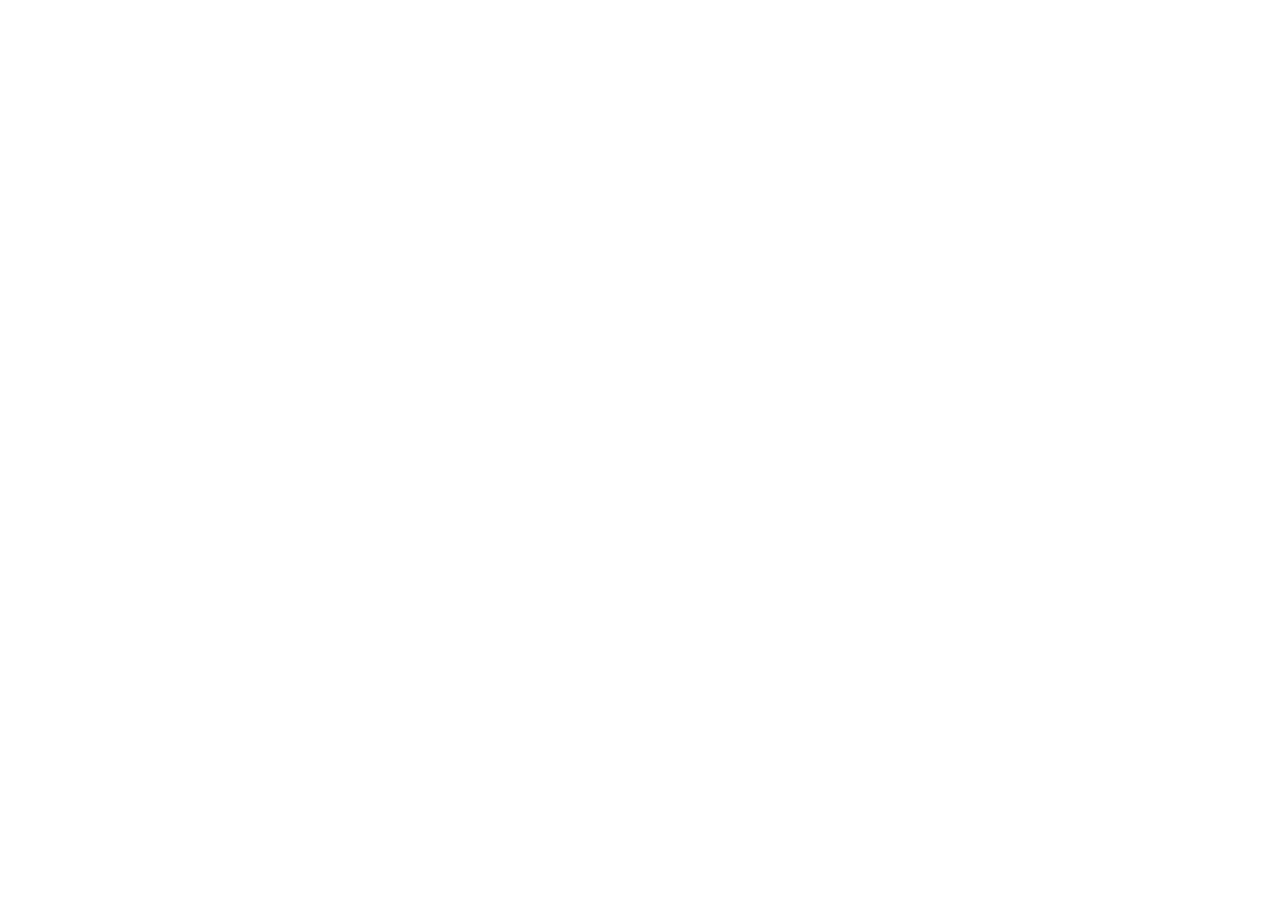
==== Facial_landmark-ascii_sketch/index.html @ 490cd566 "Adding first iteration of landmark-ascii First iteration of landmark-ascii combined sketch" ====
<!DOCTYPE html>
<html lang="en">
<head>
  <meta charset="UTF-8">
  <meta name="viewport" content="width=device-width, initial-scale=1.0">
  <title>Face API with p5.js</title>
  <script src="https://cdnjs.cloudflare.com/ajax/libs/p5.js/1.4.0/p5.js"></script>
  <script src="https://cdn.jsdelivr.net/npm/face-api.js/dist/face-api.min.js"></script>
  <script src="sketch.js"></script>
</head>
<body>
</body>
</html>
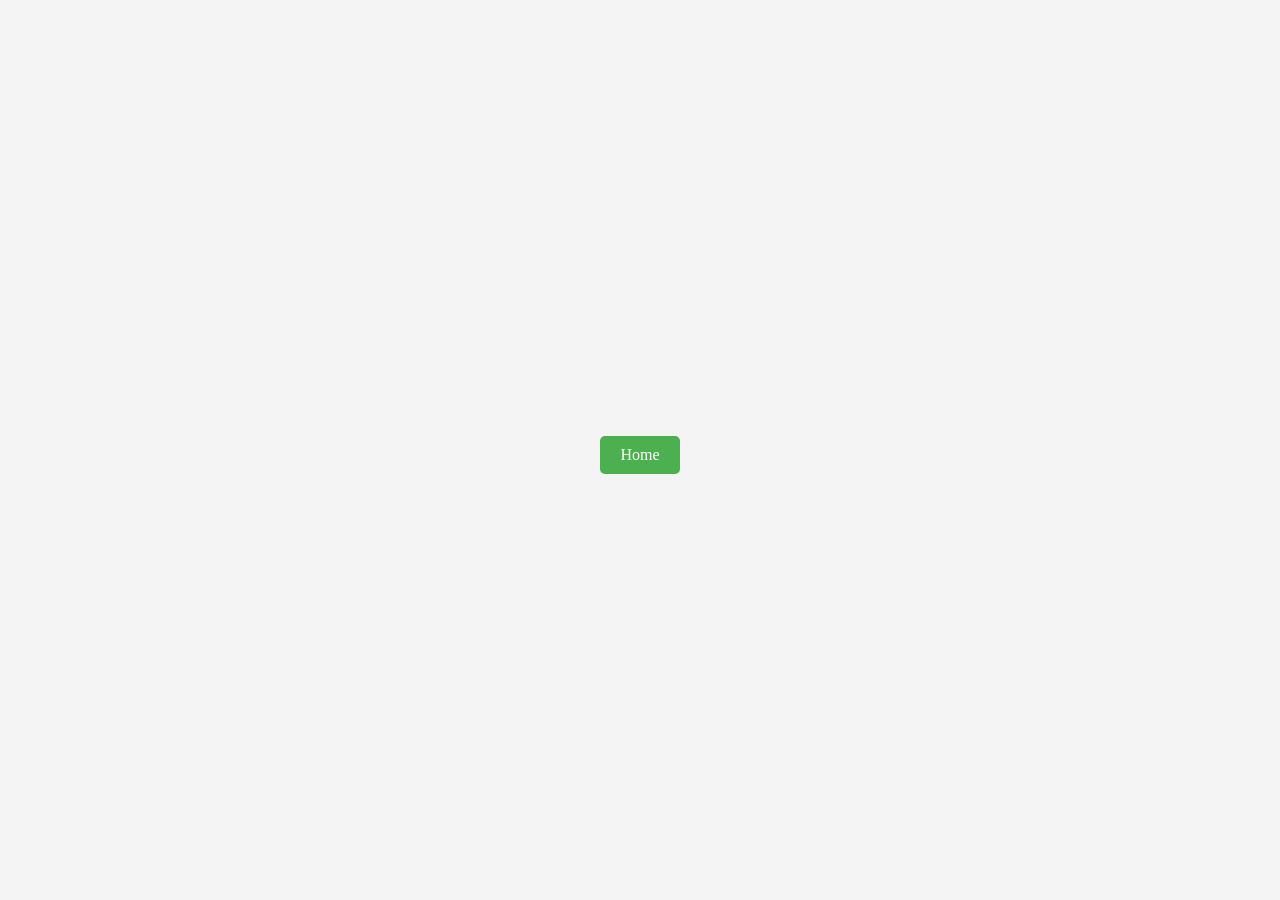
==== commit 6e2d0698: "UI Prototype 1" ====
--- a/Facial_landmark-ascii_sketch/index.html
+++ b/Facial_landmark-ascii_sketch/index.html
@@ -3,11 +3,21 @@
 <head>
   <meta charset="UTF-8">
   <meta name="viewport" content="width=device-width, initial-scale=1.0">
-  <title>Face API with p5.js</title>
+  <title>ASCII Face Detection</title>
   <script src="https://cdnjs.cloudflare.com/ajax/libs/p5.js/1.4.0/p5.js"></script>
   <script src="https://cdn.jsdelivr.net/npm/face-api.js/dist/face-api.min.js"></script>
   <script src="sketch.js"></script>
+  <script src="ui.js"></script>
+  <link rel="stylesheet" href="style.css">
 </head>
 <body>
+  <div id="main-container">
+    <div id="canvas-container"></div>
+    <div id="button-container"></div>
+    <div id="message-container"></div>
+    <ul>
+      <li><a href="../index.html" class="home-button">Home</a></li>
+    </ul>
+  </div>
 </body>
 </html>
--- a/Facial_landmark-ascii_sketch/style.css
+++ b/Facial_landmark-ascii_sketch/style.css
@@ -0,0 +1,60 @@
+html, body {
+  display: flex;
+  justify-content: center;
+  align-items: center;
+  height: 100vh;
+  margin: 0;
+  background-color: #f4f4f4;
+}
+
+#main-container {
+  text-align: center;
+}
+
+canvas {
+  display: block;
+  border: 2px solid #000;
+  margin-bottom: 10px;
+}
+
+button {
+  background-color: #4CAF50;
+  color: white;
+  border: none;
+  padding: 10px 20px;
+  font-size: 16px;
+  cursor: pointer;
+  border-radius: 5px;
+}
+
+button:hover {
+  background-color: #45a049;
+}
+
+#message-container p {
+  font-size: 14px;
+  font-weight: bold;
+}
+
+ul {
+  list-style-type: none;
+  padding: 0;
+  margin: 0;
+}
+
+.home-button {
+  display: inline-block;
+  background-color: #4CAF50;
+  color: white;
+  padding: 10px 20px;
+  text-align: center;
+  text-decoration: none;
+  font-size: 16px;
+  border-radius: 5px;
+  transition: background-color 0.3s ease;
+  margin-top: 10px;
+}
+
+.home-button:hover {
+  background-color: #45a049;
+}
